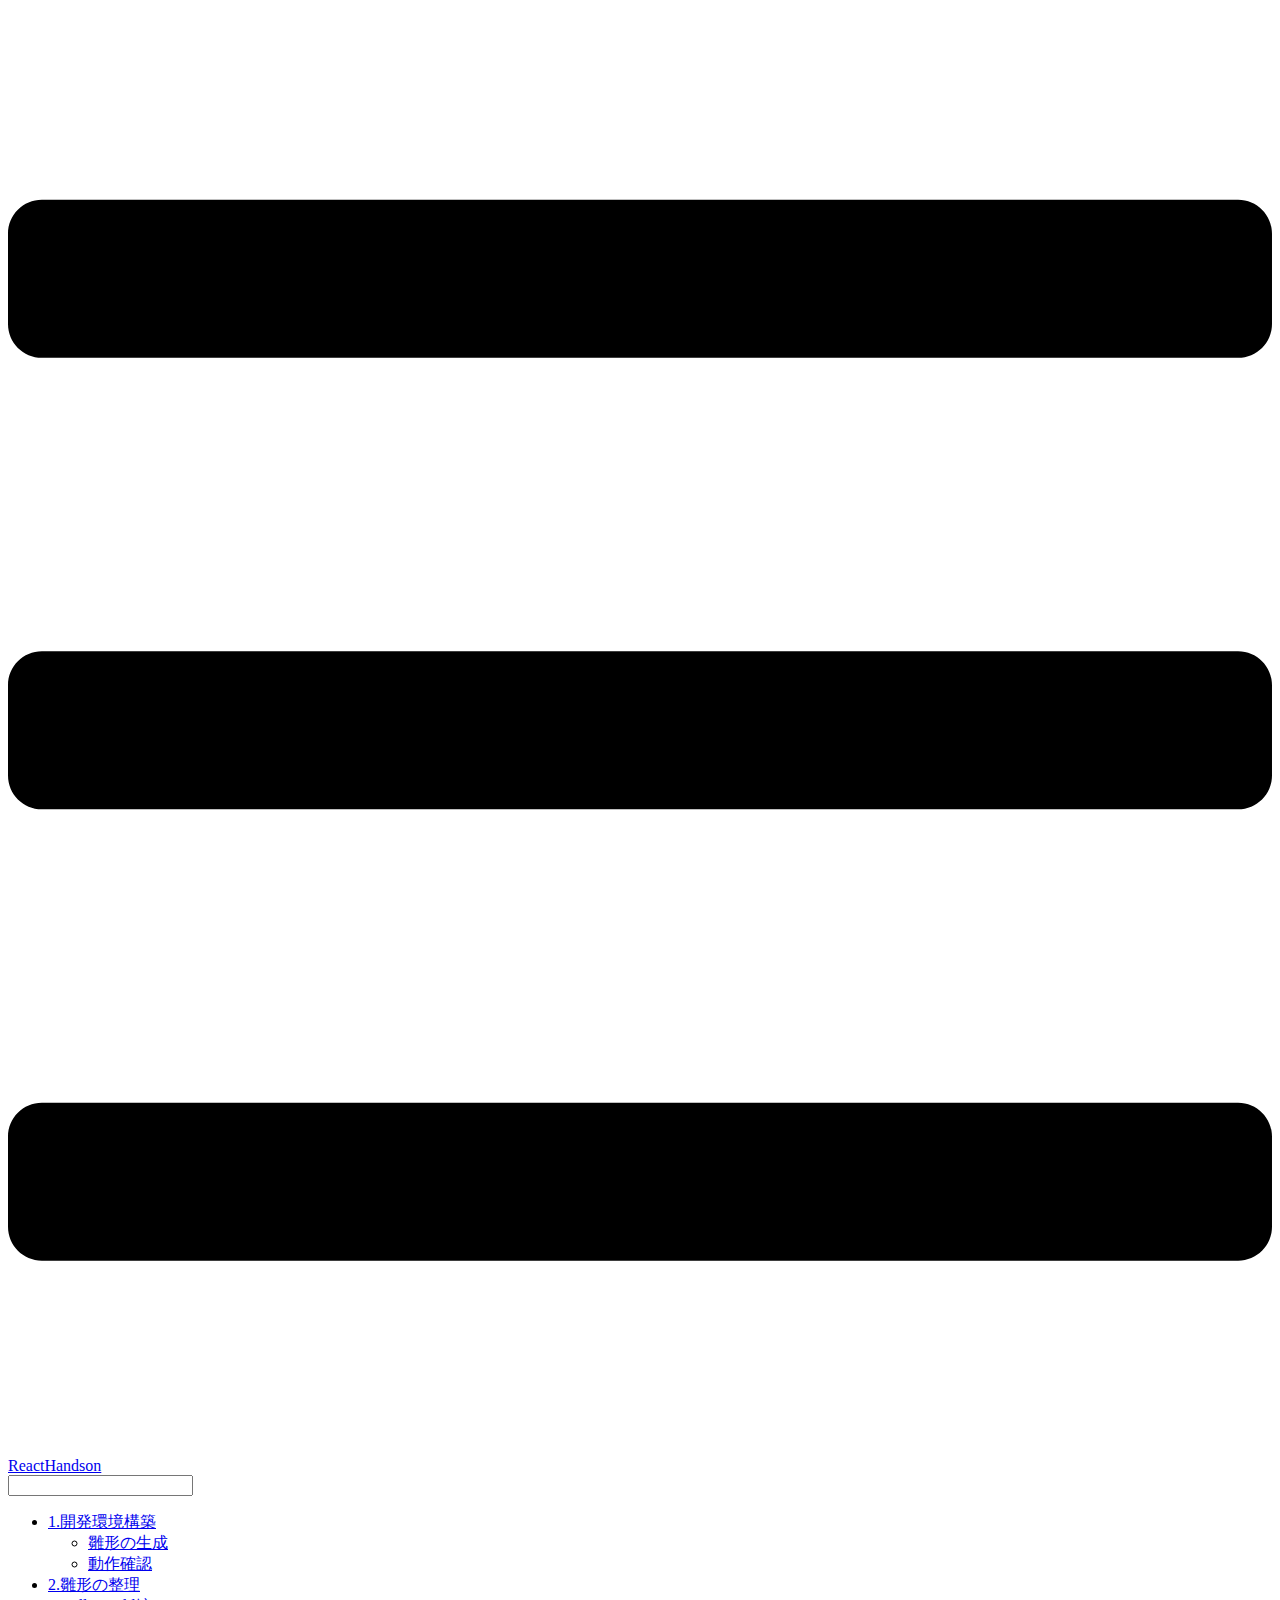
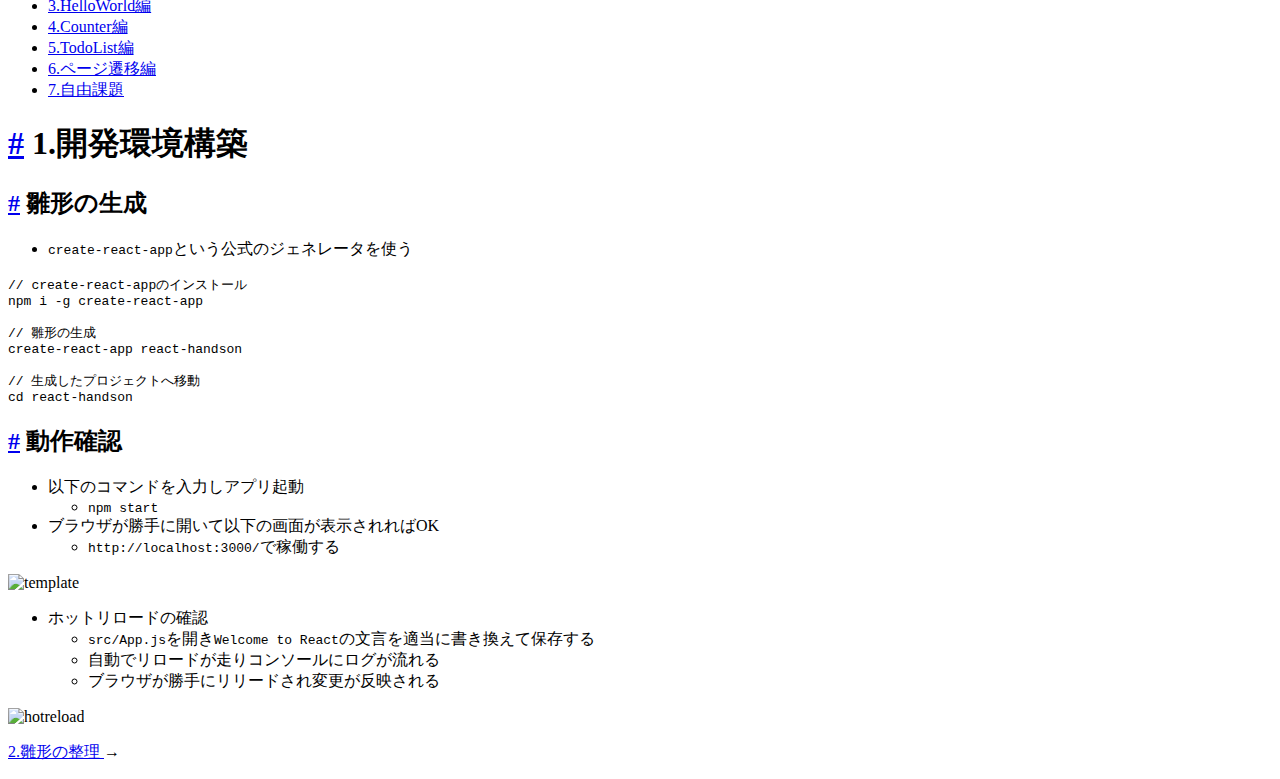
==== src/1_setup.html @ 7086c786 "add sample app" ====
<!DOCTYPE html>
<html lang="en-US">
  <head>
    <meta charset="utf-8">
    <meta name="viewport" content="width=device-width,initial-scale=1">
    <title>1.開発環境構築 | ReactHandson</title>
    <meta name="description" content="">
    
    
    <link rel="preload" href="/assets/css/0.styles.7775a0d8.css" as="style"><link rel="preload" href="/assets/js/app.e796080a.js" as="script"><link rel="preload" href="/assets/js/4.e8f43cf9.js" as="script"><link rel="prefetch" href="/assets/js/5.9742906c.js"><link rel="prefetch" href="/assets/js/2.cda51ec0.js"><link rel="prefetch" href="/assets/js/3.9e80b1cb.js"><link rel="prefetch" href="/assets/js/6.45d077d6.js"><link rel="prefetch" href="/assets/js/7.3d93238c.js"><link rel="prefetch" href="/assets/js/8.04203a0c.js"><link rel="prefetch" href="/assets/js/9.8c068cc8.js"><link rel="prefetch" href="/assets/js/10.a7cb3a8f.js"><link rel="prefetch" href="/assets/js/11.500572b9.js">
    <link rel="stylesheet" href="/assets/css/0.styles.7775a0d8.css">
  </head>
  <body>
    <div id="app" data-server-rendered="true"><div class="theme-container"><header class="navbar"><div class="sidebar-button"><svg xmlns="http://www.w3.org/2000/svg" aria-hidden="true" role="img" viewBox="0 0 448 512" class="icon"><path fill="currentColor" d="M436 124H12c-6.627 0-12-5.373-12-12V80c0-6.627 5.373-12 12-12h424c6.627 0 12 5.373 12 12v32c0 6.627-5.373 12-12 12zm0 160H12c-6.627 0-12-5.373-12-12v-32c0-6.627 5.373-12 12-12h424c6.627 0 12 5.373 12 12v32c0 6.627-5.373 12-12 12zm0 160H12c-6.627 0-12-5.373-12-12v-32c0-6.627 5.373-12 12-12h424c6.627 0 12 5.373 12 12v32c0 6.627-5.373 12-12 12z"></path></svg></div> <a href="/" class="home-link router-link-active"><!----> <span class="site-name">ReactHandson</span></a> <div class="links" style="max-width:nullpx;"><div class="search-box"><input aria-label="Search" autocomplete="off" spellcheck="false" value=""> <!----></div> <!----></div></header> <div class="sidebar-mask"></div> <div class="sidebar"><!---->  <ul class="sidebar-links"><li><a href="/1_setup.html" class="active sidebar-link">1.開発環境構築</a><ul class="sidebar-sub-headers"><li class="sidebar-sub-header"><a href="/1_setup.html#雛形の生成" class="sidebar-link">雛形の生成</a></li><li class="sidebar-sub-header"><a href="/1_setup.html#動作確認" class="sidebar-link">動作確認</a></li></ul></li><li><a href="/2_initialfile.html" class="sidebar-link">2.雛形の整理</a></li><li><a href="/3_hello.html" class="sidebar-link">3.HelloWorld編</a></li><li><a href="/4_counter.html" class="sidebar-link">4.Counter編</a></li><li><a href="/5_todolist.html" class="sidebar-link">5.TodoList編</a></li><li><a href="/6_routing.html" class="sidebar-link">6.ページ遷移編</a></li><li><a href="/7_free.html" class="sidebar-link">7.自由課題</a></li></ul> </div> <div class="page"> <div class="content"><h1 id="_1-開発環境構築"><a href="#_1-開発環境構築" aria-hidden="true" class="header-anchor">#</a> 1.開発環境構築</h1> <h2 id="雛形の生成"><a href="#雛形の生成" aria-hidden="true" class="header-anchor">#</a> 雛形の生成</h2> <ul><li><code>create-react-app</code>という公式のジェネレータを使う</li></ul> <div class="language-bash extra-class"><pre class="language-bash"><code>// create-react-appのインストール
<span class="token function">npm</span> i -g create-react-app

// 雛形の生成
create-react-app react-handson

// 生成したプロジェクトへ移動
<span class="token function">cd</span> react-handson
</code></pre></div><h2 id="動作確認"><a href="#動作確認" aria-hidden="true" class="header-anchor">#</a> 動作確認</h2> <ul><li>以下のコマンドを入力しアプリ起動
<ul><li><code>npm start</code></li></ul></li> <li>ブラウザが勝手に開いて以下の画面が表示されればOK
<ul><li><code>http://localhost:3000/</code>で稼働する</li></ul></li></ul> <p><img src="/images/1/template.png" alt="template"></p> <ul><li>ホットリロードの確認
<ul><li><code>src/App.js</code>を開き<code>Welcome to React</code>の文言を適当に書き換えて保存する</li> <li>自動でリロードが走りコンソールにログが流れる</li> <li>ブラウザが勝手にリリードされ変更が反映される</li></ul></li></ul> <p><img src="/images/1/hotreload.gif" alt="hotreload"></p></div> <div class="page-edit"><!----> <!----></div> <div class="page-nav"><p class="inner"><!----> <span class="next"><a href="/2_initialfile.html">
          2.雛形の整理
        </a>
        →
      </span></p></div> </div> <!----></div></div>
    <script src="/assets/js/4.e8f43cf9.js" defer></script><script src="/assets/js/app.e796080a.js" defer></script>
  </body>
</html>
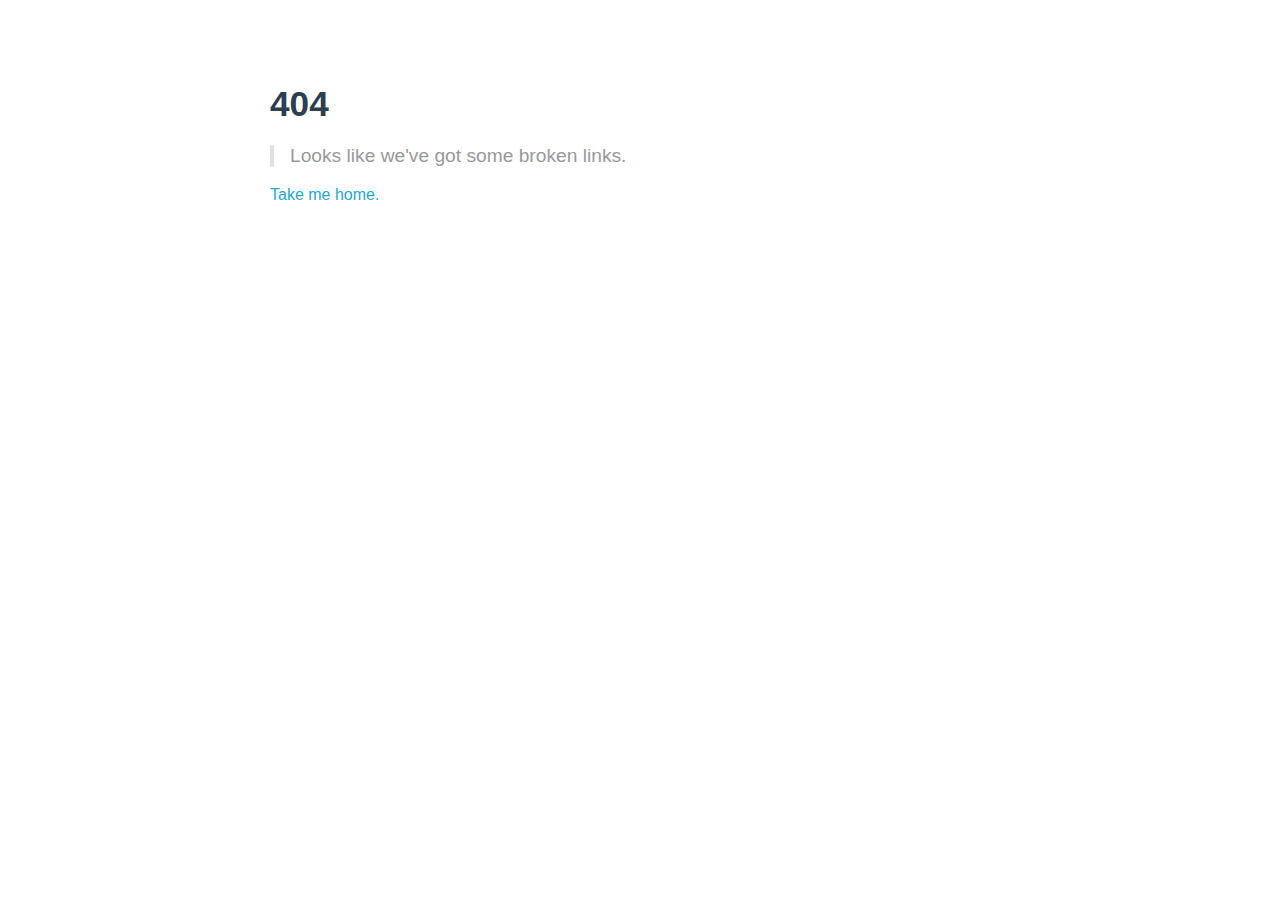
==== commit f7f4337f: "add all file to cache" ====
--- a/src/1_setup.html
+++ b/src/1_setup.html
@@ -5,9 +5,7 @@
     <meta name="viewport" content="width=device-width,initial-scale=1">
     <title>1.開発環境構築 | ReactHandson</title>
     <meta name="description" content="">
-    
-    
-    <link rel="preload" href="/assets/css/0.styles.7775a0d8.css" as="style"><link rel="preload" href="/assets/js/app.e796080a.js" as="script"><link rel="preload" href="/assets/js/4.e8f43cf9.js" as="script"><link rel="prefetch" href="/assets/js/5.9742906c.js"><link rel="prefetch" href="/assets/js/2.cda51ec0.js"><link rel="prefetch" href="/assets/js/3.9e80b1cb.js"><link rel="prefetch" href="/assets/js/6.45d077d6.js"><link rel="prefetch" href="/assets/js/7.3d93238c.js"><link rel="prefetch" href="/assets/js/8.04203a0c.js"><link rel="prefetch" href="/assets/js/9.8c068cc8.js"><link rel="prefetch" href="/assets/js/10.a7cb3a8f.js"><link rel="prefetch" href="/assets/js/11.500572b9.js">
+    <script src="/assets/js/main.js"></script>
     <link rel="stylesheet" href="/assets/css/0.styles.7775a0d8.css">
   </head>
   <body>
@@ -21,8 +19,8 @@
 <span class="token function">cd</span> react-handson
 </code></pre></div><h2 id="動作確認"><a href="#動作確認" aria-hidden="true" class="header-anchor">#</a> 動作確認</h2> <ul><li>以下のコマンドを入力しアプリ起動
 <ul><li><code>npm start</code></li></ul></li> <li>ブラウザが勝手に開いて以下の画面が表示されればOK
-<ul><li><code>http://localhost:3000/</code>で稼働する</li></ul></li></ul> <p><img src="/images/1/template.png" alt="template"></p> <ul><li>ホットリロードの確認
-<ul><li><code>src/App.js</code>を開き<code>Welcome to React</code>の文言を適当に書き換えて保存する</li> <li>自動でリロードが走りコンソールにログが流れる</li> <li>ブラウザが勝手にリリードされ変更が反映される</li></ul></li></ul> <p><img src="/images/1/hotreload.gif" alt="hotreload"></p></div> <div class="page-edit"><!----> <!----></div> <div class="page-nav"><p class="inner"><!----> <span class="next"><a href="/2_initialfile.html">
+<ul><li><code>http://localhost:3000/</code>で稼働する</li></ul></li></ul> <p><img src="/assets/images/1/template.png" alt="template"></p> <ul><li>ホットリロードの確認
+<ul><li><code>src/App.js</code>を開き<code>Welcome to React</code>の文言を適当に書き換えて保存する</li> <li>自動でリロードが走りコンソールにログが流れる</li> <li>ブラウザが勝手にリリードされ変更が反映される</li></ul></li></ul> <p><img src="/assets/images/1/hotreload.gif" alt="hotreload"></p></div> <div class="page-edit"><!----> <!----></div> <div class="page-nav"><p class="inner"><!----> <span class="next"><a href="/2_initialfile.html">
           2.雛形の整理
         </a>
         →
--- a/assets/css/0.styles.7775a0d8.css
+++ b/assets/css/0.styles.7775a0d8.css
@@ -0,0 +1 @@
+.home{padding:3.6rem 2rem 0;max-width:960px;margin:0 auto}.home .hero{text-align:center}.home .hero img{max-height:280px;display:block;margin:3rem auto 1.5rem}.home .hero h1{font-size:3rem}.home .hero .action,.home .hero .description,.home .hero h1{margin:1.8rem auto}.home .hero .description{max-width:35rem;font-size:1.6rem;line-height:1.3;color:#6a8bad}.home .hero .action-button{display:inline-block;font-size:1.2rem;color:#fff;background-color:#28a6cf;padding:.8rem 1.6rem;border-radius:4px;transition:background-color .1s ease;box-sizing:border-box;border-bottom:1px solid #2495ba}.home .hero .action-button:hover{background-color:#39b1d9}.home .features{border-top:1px solid #eaecef;padding:1.2rem 0;margin-top:2.5rem;display:flex;flex-wrap:wrap;align-items:flex-start;align-content:stretch;justify-content:space-between}.home .feature{flex-grow:1;flex-basis:30%;max-width:30%}.home .feature h2{font-size:1.4rem;font-weight:500;border-bottom:none;padding-bottom:0;color:#3a5169}.home .feature p{color:#4e6e8e}.home .footer{padding:2.5rem;border-top:1px solid #eaecef;text-align:center;color:#4e6e8e}@media (max-width:719px){.home .features{flex-direction:column}.home .feature{max-width:100%;padding:0 2.5rem}}@media (max-width:419px){.home{padding-left:1.5rem;padding-right:1.5rem}.home .hero img{max-height:210px;margin:2rem auto 1.2rem}.home .hero h1{font-size:2rem}.home .hero .action,.home .hero .description,.home .hero h1{margin:1.2rem auto}.home .hero .description{font-size:1.2rem}.home .hero .action-button{font-size:1rem;padding:.6rem 1.2rem}.home .feature h2{font-size:1.25rem}}.sidebar-button{display:none;width:1.25rem;height:1.25rem;position:absolute;padding:.6rem;top:.6rem;left:1rem}.sidebar-button .icon{display:block;width:1.25rem;height:1.25rem}@media (max-width:719px){.sidebar-button{display:block}}.search-box{display:inline-block;position:relative;margin-right:1rem}.search-box input{cursor:text;width:10rem;color:#4e6e8e;display:inline-block;border:1px solid #cfd4db;border-radius:2rem;font-size:.9rem;line-height:2rem;padding:0 .5rem 0 2rem;outline:none;transition:all .2s ease;background:#fff url(/assets/img/search.83621669.svg) .6rem .5rem no-repeat;background-size:1rem}.search-box input:focus{cursor:auto;border-color:#28a6cf}.search-box .suggestions{background:#fff;width:20rem;position:absolute;top:1.5rem;border:1px solid #cfd4db;border-radius:6px;padding:.4rem;list-style-type:none}.search-box .suggestions.align-right{right:0}.search-box .suggestion{line-height:1.4;padding:.4rem .6rem;border-radius:4px;cursor:pointer}.search-box .suggestion a{white-space:normal;color:#5d82a6}.search-box .suggestion a .page-title{font-weight:600}.search-box .suggestion a .header{font-size:.9em;margin-left:.25em}.search-box .suggestion.focused{background-color:#f3f4f5}.search-box .suggestion.focused a{color:#28a6cf}@media (max-width:959px){.search-box input{cursor:pointer;width:0;border-color:transparent;position:relative}.search-box input:focus{cursor:text;left:0;width:10rem}}@media (max-width:959px) and (min-width:719px){.search-box .suggestions{left:0}}@media (max-width:719px){.search-box{margin-right:0}.search-box input{left:1rem}.search-box .suggestions{right:0}}@media (max-width:419px){.search-box .suggestions{width:calc(100vw - 4rem)}.search-box input:focus{width:8rem}}.dropdown-enter,.dropdown-leave-to{height:0!important}.dropdown-wrapper{cursor:pointer}.dropdown-wrapper .dropdown-title{display:block}.dropdown-wrapper .dropdown-title:hover{border-color:transparent}.dropdown-wrapper .dropdown-title .arrow{vertical-align:middle;margin-top:-1px;margin-left:.4rem}.dropdown-wrapper .nav-dropdown .dropdown-item{color:inherit;line-height:1.7rem}.dropdown-wrapper .nav-dropdown .dropdown-item h4{margin:.45rem 0 0;border-top:1px solid #eee;padding:.45rem 1.5rem 0 1.25rem}.dropdown-wrapper .nav-dropdown .dropdown-item .dropdown-subitem-wrapper{padding:0;list-style:none}.dropdown-wrapper .nav-dropdown .dropdown-item .dropdown-subitem-wrapper .dropdown-subitem{font-size:.9em}.dropdown-wrapper .nav-dropdown .dropdown-item a{display:block;line-height:1.7rem;position:relative;border-bottom:none;font-weight:400;margin-bottom:0;padding:0 1.5rem 0 1.25rem}.dropdown-wrapper .nav-dropdown .dropdown-item a.router-link-active,.dropdown-wrapper .nav-dropdown .dropdown-item a:hover{color:#28a6cf}.dropdown-wrapper .nav-dropdown .dropdown-item a.router-link-active:after{content:"";width:0;height:0;border-left:5px solid #28a6cf;border-top:3px solid transparent;border-bottom:3px solid transparent;position:absolute;top:calc(50% - 2px);left:9px}.dropdown-wrapper .nav-dropdown .dropdown-item:first-child h4{margin-top:0;padding-top:0;border-top:0}@media (max-width:719px){.dropdown-wrapper.open .dropdown-title{margin-bottom:.5rem}.dropdown-wrapper .nav-dropdown{transition:height .1s ease-out;overflow:hidden}.dropdown-wrapper .nav-dropdown .dropdown-item h4{border-top:0;margin-top:0;padding-top:0}.dropdown-wrapper .nav-dropdown .dropdown-item>a,.dropdown-wrapper .nav-dropdown .dropdown-item h4{font-size:15px;line-height:2rem}.dropdown-wrapper .nav-dropdown .dropdown-item .dropdown-subitem{font-size:14px;padding-left:1rem}}@media (min-width:719px){.dropdown-wrapper{height:1.8rem}.dropdown-wrapper:hover .nav-dropdown{display:block!important}.dropdown-wrapper .dropdown-title .arrow{border-left:4px solid transparent;border-right:4px solid transparent;border-top:6px solid #ccc;border-bottom:0}.dropdown-wrapper .nav-dropdown{display:none;height:auto!important;box-sizing:border-box;max-height:calc(100vh - 2.7rem);overflow-y:auto;position:absolute;top:100%;right:0;background-color:#fff;padding:.6rem 0;border:1px solid #ddd;border-bottom-color:#ccc;text-align:left;border-radius:.25rem;white-space:nowrap;margin:0}}.nav-links{display:inline-block}.nav-links a{line-height:1.4rem;color:inherit}.nav-links a.router-link-active,.nav-links a:hover{color:#28a6cf}.nav-links .nav-item{position:relative;display:inline-block;margin-left:1.5rem;line-height:2rem}.nav-links .nav-item:first-child{margin-left:0}.nav-links .repo-link{margin-left:1.5rem}@media (max-width:719px){.nav-links .nav-item,.nav-links .repo-link{margin-left:0}}@media (min-width:719px){.nav-links a.router-link-active,.nav-links a:hover{color:#2c3e50}.nav-item>a:not(.external).router-link-active,.nav-item>a:not(.external):hover{margin-bottom:-2px;border-bottom:2px solid #34b0d8}}.navbar{padding:.7rem 1.5rem;line-height:2.2rem;position:relative}.navbar a,.navbar img,.navbar span{display:inline-block}.navbar .logo{height:2.2rem;min-width:2.2rem;margin-right:.8rem;vertical-align:top}.navbar .site-name{font-size:1.3rem;font-weight:600;color:#2c3e50;position:relative}.navbar .links{padding-left:1.5rem;box-sizing:border-box;background-color:#fff;white-space:nowrap;font-size:.9rem;position:absolute;right:1.5rem;top:.7rem;display:flex}.navbar .links .search-box{flex:0 0 auto;vertical-align:top}.navbar .links .nav-links{flex:1}@media (max-width:719px){.navbar{padding-left:4rem}.navbar .can-hide{display:none}.navbar .links{padding-left:1.5rem}}.page-edit,.page-nav{max-width:740px;margin:0 auto;padding:2rem 2.5rem}@media (max-width:959px){.page-edit,.page-nav{padding:2rem}}@media (max-width:419px){.page-edit,.page-nav{padding:1.5rem}}.page{padding-bottom:2rem}.page-edit{padding-top:1rem;padding-bottom:1rem;overflow:auto}.page-edit .edit-link{display:inline-block}.page-edit .edit-link a{color:#4e6e8e;margin-right:.25rem}.page-edit .last-updated{float:right;font-size:.9em}.page-edit .last-updated .prefix{font-weight:500;color:#4e6e8e}.page-edit .last-updated .time{font-weight:400;color:#aaa}.page-nav{padding-top:1rem;padding-bottom:0}.page-nav .inner{min-height:2rem;margin-top:0;border-top:1px solid #eaecef;padding-top:1rem;overflow:auto}.page-nav .next{float:right}@media (max-width:719px){.page-edit .edit-link{margin-bottom:.5rem}.page-edit .last-updated{font-size:.8em;float:none;text-align:left}}.sidebar .sidebar-sub-headers{padding-left:1rem;font-size:.95em}a.sidebar-link{font-weight:400;display:inline-block;color:#2c3e50;border-left:.25rem solid transparent;padding:.35rem 1rem .35rem 1.25rem;line-height:1.4;width:100%;box-sizing:border-box}a.sidebar-link:hover{color:#28a6cf}a.sidebar-link.active{font-weight:600;color:#28a6cf;border-left-color:#28a6cf}.sidebar-group a.sidebar-link{padding-left:2rem}.sidebar-sub-headers a.sidebar-link{padding-top:.25rem;padding-bottom:.25rem;border-left:none}.sidebar-sub-headers a.sidebar-link.active{font-weight:500}.sidebar-group:not(.first){margin-top:1em}.sidebar-group .sidebar-group{padding-left:.5em}.sidebar-group:not(.collapsable) .sidebar-heading{cursor:auto;color:inherit}.sidebar-heading{color:#999;transition:color .15s ease;cursor:pointer;font-size:1.1em;font-weight:700;padding:0 1.5rem;margin-top:0;margin-bottom:.5rem}.sidebar-heading.open,.sidebar-heading:hover{color:inherit}.sidebar-heading .arrow{position:relative;top:-.12em;left:.5em}.sidebar-heading:.open .arrow{top:-.18em}.sidebar-group-items{transition:height .1s ease-out;overflow:hidden}.sidebar ul{padding:0;margin:0;list-style-type:none}.sidebar a{display:inline-block}.sidebar .nav-links{display:none;border-bottom:1px solid #eaecef;padding:.5rem 0 .75rem 0}.sidebar .nav-links a{font-weight:600}.sidebar .nav-links .nav-item,.sidebar .nav-links .repo-link{display:block;line-height:1.25rem;font-size:1.1em;padding:.5rem 0 .5rem 1.5rem}.sidebar .sidebar-links{padding:1.5rem 0}@media (max-width:719px){.sidebar .nav-links{display:block}.sidebar .nav-links .dropdown-wrapper .nav-dropdown .dropdown-item a.router-link-active:after{top:calc(1rem - 2px)}.sidebar .sidebar-links{padding:1rem 0}}.sw-update-popup{position:fixed;right:1em;bottom:1em;padding:1em;border:1px solid #28a6cf;border-radius:3px;background:#fff;box-shadow:0 4px 16px rgba(0,0,0,.5);text-align:center}.sw-update-popup button{margin-top:.5em;padding:.25em 2em}.sw-update-popup-enter-active,.sw-update-popup-leave-active{transition:opacity .3s,transform .3s}.sw-update-popup-enter,.sw-update-popup-leave-to{opacity:0;transform:translateY(50%) scale(.5)}code[class*=language-],pre[class*=language-]{color:#ccc;background:none;font-family:Consolas,Monaco,Andale Mono,Ubuntu Mono,monospace;text-align:left;white-space:pre;word-spacing:normal;word-break:normal;word-wrap:normal;line-height:1.5;-moz-tab-size:4;-o-tab-size:4;tab-size:4;-webkit-hyphens:none;-ms-hyphens:none;hyphens:none}pre[class*=language-]{padding:1em;margin:.5em 0;overflow:auto}:not(pre)>code[class*=language-],pre[class*=language-]{background:#2d2d2d}:not(pre)>code[class*=language-]{padding:.1em;border-radius:.3em;white-space:normal}.token.block-comment,.token.cdata,.token.comment,.token.doctype,.token.prolog{color:#999}.token.punctuation{color:#ccc}.token.attr-name,.token.deleted,.token.namespace,.token.tag{color:#e2777a}.token.function-name{color:#6196cc}.token.boolean,.token.function,.token.number{color:#f08d49}.token.class-name,.token.constant,.token.property,.token.symbol{color:#f8c555}.token.atrule,.token.builtin,.token.important,.token.keyword,.token.selector{color:#cc99cd}.token.attr-value,.token.char,.token.regex,.token.string,.token.variable{color:#7ec699}.token.entity,.token.operator,.token.url{color:#67cdcc}.token.bold,.token.important{font-weight:700}.token.italic{font-style:italic}.token.entity{cursor:help}.token.inserted{color:green}#nprogress{pointer-events:none}#nprogress .bar{background:#28a6cf;position:fixed;z-index:1031;top:0;left:0;width:100%;height:2px}#nprogress .peg{display:block;position:absolute;right:0;width:100px;height:100%;box-shadow:0 0 10px #28a6cf,0 0 5px #28a6cf;opacity:1;transform:rotate(3deg) translateY(-4px)}#nprogress .spinner{display:block;position:fixed;z-index:1031;top:15px;right:15px}#nprogress .spinner-icon{width:18px;height:18px;box-sizing:border-box;border:2px solid transparent;border-top-color:#28a6cf;border-left-color:#28a6cf;border-radius:50%;animation:nprogress-spinner .4s linear infinite}.nprogress-custom-parent{overflow:hidden;position:relative}.nprogress-custom-parent #nprogress .bar,.nprogress-custom-parent #nprogress .spinner{position:absolute}@keyframes nprogress-spinner{0%{transform:rotate(0deg)}to{transform:rotate(1turn)}}.content code{color:#476582;padding:.25rem .5rem;margin:0;font-size:.85em;background-color:rgba(27,31,35,.05);border-radius:3px}.content pre,.content pre[class*=language-]{line-height:1.4;padding:1.25rem 1.5rem;margin:.85rem 0;background-color:#282c34;border-radius:6px;overflow:auto}.content pre[class*=language-] code,.content pre code{color:#fff;padding:0;background-color:transparent;border-radius:0}div[class*=language-]{position:relative;background-color:#282c34;border-radius:6px}div[class*=language-] .highlight-lines{-webkit-user-select:none;-moz-user-select:none;-ms-user-select:none;user-select:none;padding-top:1.3rem;position:absolute;top:0;left:0;width:100%;line-height:1.4}div[class*=language-] .highlight-lines .highlighted{background-color:rgba(0,0,0,.66)}div[class*=language-] pre,div[class*=language-] pre[class*=language-]{background:transparent;position:relative;z-index:1}div[class*=language-]:before{position:absolute;z-index:3;top:.8em;right:1em;font-size:.75rem;color:hsla(0,0%,100%,.4)}div[class*=language-]:not(.line-numbers-mode) .line-numbers-wrapper{display:none}div[class*=language-].line-numbers-mode .highlight-lines .highlighted{position:relative}div[class*=language-].line-numbers-mode .highlight-lines .highlighted:before{content:" ";position:absolute;z-index:3;left:0;top:0;display:block;width:3.5rem;height:100%;background-color:rgba(0,0,0,.66)}div[class*=language-].line-numbers-mode pre{padding-left:4.5rem;vertical-align:middle}div[class*=language-].line-numbers-mode .line-numbers-wrapper{position:absolute;top:0;width:3.5rem;text-align:center;color:hsla(0,0%,100%,.3);padding:1.25rem 0;line-height:1.4}div[class*=language-].line-numbers-mode .line-numbers-wrapper .line-number,div[class*=language-].line-numbers-mode .line-numbers-wrapper br{-webkit-user-select:none;-moz-user-select:none;-ms-user-select:none;user-select:none}div[class*=language-].line-numbers-mode .line-numbers-wrapper .line-number{position:relative;z-index:4;font-size:.85em}div[class*=language-].line-numbers-mode:after{content:"";position:absolute;z-index:2;top:0;left:0;width:3.5rem;height:100%;border-radius:6px 0 0 6px;border-right:1px solid rgba(0,0,0,.66);background-color:#282c34}div[class~=language-js]:before{content:"js"}div[class~=language-ts]:before{content:"ts"}div[class~=language-html]:before{content:"html"}div[class~=language-md]:before{content:"md"}div[class~=language-vue]:before{content:"vue"}div[class~=language-css]:before{content:"css"}div[class~=language-sass]:before{content:"sass"}div[class~=language-scss]:before{content:"scss"}div[class~=language-less]:before{content:"less"}div[class~=language-stylus]:before{content:"stylus"}div[class~=language-go]:before{content:"go"}div[class~=language-java]:before{content:"java"}div[class~=language-c]:before{content:"c"}div[class~=language-sh]:before{content:"sh"}div[class~=language-yaml]:before{content:"yaml"}div[class~=language-py]:before{content:"py"}div[class~=language-javascript]:before{content:"js"}div[class~=language-typescript]:before{content:"ts"}div[class~=language-markup]:before{content:"html"}div[class~=language-markdown]:before{content:"md"}div[class~=language-json]:before{content:"json"}div[class~=language-ruby]:before{content:"rb"}div[class~=language-python]:before{content:"py"}div[class~=language-bash]:before{content:"sh"}.custom-block .custom-block-title{font-weight:600;margin-bottom:-.4rem}.custom-block.danger,.custom-block.tip,.custom-block.warning{padding:.1rem 1.5rem;border-left-width:.5rem;border-left-style:solid;margin:1rem 0}.custom-block.tip{background-color:#f3f5f7;border-color:#42b983}.custom-block.warning{background-color:rgba(255,229,100,.3);border-color:#e7c000;color:#6b5900}.custom-block.warning .custom-block-title{color:#b29400}.custom-block.warning a{color:#2c3e50}.custom-block.danger{background-color:#ffe6e6;border-color:#c00;color:#4d0000}.custom-block.danger .custom-block-title{color:#900}.custom-block.danger a{color:#2c3e50}.arrow{display:inline-block;width:0;height:0}.arrow.up{border-bottom:6px solid #ccc}.arrow.down,.arrow.up{border-left:4px solid transparent;border-right:4px solid transparent}.arrow.down{border-top:6px solid #ccc}.arrow.right{border-left:6px solid #ccc}.arrow.left,.arrow.right{border-top:4px solid transparent;border-bottom:4px solid transparent}.arrow.left{border-right:6px solid #ccc}.content:not(.custom){max-width:740px;margin:0 auto;padding:2rem 2.5rem}@media (max-width:959px){.content:not(.custom){padding:2rem}}@media (max-width:419px){.content:not(.custom){padding:1.5rem}}.table-of-contents .badge{vertical-align:middle}body,html{padding:0;margin:0}body{font-family:-apple-system,BlinkMacSystemFont,Segoe UI,Roboto,Oxygen,Ubuntu,Cantarell,Fira Sans,Droid Sans,Helvetica Neue,sans-serif;-webkit-font-smoothing:antialiased;-moz-osx-font-smoothing:grayscale;font-size:16px;color:#2c3e50}.page{padding-left:20rem}.navbar{z-index:20;right:0;height:3.6rem;background-color:#fff;box-sizing:border-box;border-bottom:1px solid #eaecef}.navbar,.sidebar-mask{position:fixed;top:0;left:0}.sidebar-mask{z-index:9;width:100vw;height:100vh;display:none}.sidebar{font-size:15px;background-color:#fff;width:20rem;position:fixed;z-index:10;margin:0;top:3.6rem;left:0;bottom:0;box-sizing:border-box;border-right:1px solid #eaecef;overflow-y:auto}.content:not(.custom)>:first-child{margin-top:3.6rem}.content:not(.custom) a:hover{text-decoration:underline}.content:not(.custom) p.demo{padding:1rem 1.5rem;border:1px solid #ddd;border-radius:4px}.content:not(.custom) img{max-width:100%}.content.custom{padding:0;margin:0}.content.custom img{max-width:100%}a{font-weight:500;text-decoration:none}a,p a code{color:#28a6cf}p a code{font-weight:400}kbd{background:#eee;border:.15rem solid #ddd;border-bottom:.25rem solid #ddd;border-radius:.15rem;padding:0 .15em}blockquote{font-size:1.2rem;color:#999;border-left:.25rem solid #dfe2e5;margin-left:0;padding-left:1rem}ol,ul{padding-left:1.2em}strong{font-weight:600}h1,h2,h3,h4,h5,h6{font-weight:600;line-height:1.25}.content:not(.custom)>h1,.content:not(.custom)>h2,.content:not(.custom)>h3,.content:not(.custom)>h4,.content:not(.custom)>h5,.content:not(.custom)>h6{margin-top:-3.1rem;padding-top:4.6rem;margin-bottom:0}.content:not(.custom)>h1:first-child,.content:not(.custom)>h2:first-child,.content:not(.custom)>h3:first-child,.content:not(.custom)>h4:first-child,.content:not(.custom)>h5:first-child,.content:not(.custom)>h6:first-child{margin-top:-1.5rem;margin-bottom:1rem}.content:not(.custom)>h1:first-child+.custom-block,.content:not(.custom)>h1:first-child+p,.content:not(.custom)>h1:first-child+pre,.content:not(.custom)>h2:first-child+.custom-block,.content:not(.custom)>h2:first-child+p,.content:not(.custom)>h2:first-child+pre,.content:not(.custom)>h3:first-child+.custom-block,.content:not(.custom)>h3:first-child+p,.content:not(.custom)>h3:first-child+pre,.content:not(.custom)>h4:first-child+.custom-block,.content:not(.custom)>h4:first-child+p,.content:not(.custom)>h4:first-child+pre,.content:not(.custom)>h5:first-child+.custom-block,.content:not(.custom)>h5:first-child+p,.content:not(.custom)>h5:first-child+pre,.content:not(.custom)>h6:first-child+.custom-block,.content:not(.custom)>h6:first-child+p,.content:not(.custom)>h6:first-child+pre{margin-top:2rem}h1:hover .header-anchor,h2:hover .header-anchor,h3:hover .header-anchor,h4:hover .header-anchor,h5:hover .header-anchor,h6:hover .header-anchor{opacity:1}h1{font-size:2.2rem}h2{font-size:1.65rem;padding-bottom:.3rem;border-bottom:1px solid #eaecef}h3{font-size:1.35rem}a.header-anchor{font-size:.85em;float:left;margin-left:-.87em;padding-right:.23em;margin-top:.125em;opacity:0}a.header-anchor:hover{text-decoration:none}.line-number,code,kbd{font-family:source-code-pro,Menlo,Monaco,Consolas,Courier New,monospace}ol,p,ul{line-height:1.7}hr{border:0;border-top:1px solid #eaecef}table{border-collapse:collapse;margin:1rem 0;display:block;overflow-x:auto}tr{border-top:1px solid #dfe2e5}tr:nth-child(2n){background-color:#f6f8fa}td,th{border:1px solid #dfe2e5;padding:.6em 1em}.custom-layout{padding-top:3.6rem}.theme-container.sidebar-open .sidebar-mask{display:block}.theme-container.no-navbar .content:not(.custom)>h1,.theme-container.no-navbar h2,.theme-container.no-navbar h3,.theme-container.no-navbar h4,.theme-container.no-navbar h5,.theme-container.no-navbar h6{margin-top:1.5rem;padding-top:0}.theme-container.no-navbar .sidebar{top:0}.theme-container.no-navbar .custom-layout{padding-top:0}@media (min-width:720px){.theme-container.no-sidebar .sidebar{display:none}.theme-container.no-sidebar .page{padding-left:0}}@media (max-width:959px){.sidebar{font-size:15px;width:16.4rem}.page{padding-left:16.4rem}}@media (max-width:719px){.sidebar{top:0;padding-top:3.6rem;transform:translateX(-100%);transition:transform .2s ease}.page{padding-left:0}.theme-container.sidebar-open .sidebar{transform:translateX(0)}.theme-container.no-navbar .sidebar{padding-top:0}}@media (max-width:419px){h1{font-size:1.9rem}.content div[class*=language-]{margin:.85rem -1.5rem;border-radius:0}}.icon.outbound{color:#aaa;display:inline-block}.badge[data-v-f9f5240a]{display:inline-block;font-size:14px;height:18px;line-height:18px;border-radius:3px;padding:0 6px;color:#fff;margin-right:5px;background-color:#42b983}.badge.middle[data-v-f9f5240a]{vertical-align:middle}.badge.top[data-v-f9f5240a]{vertical-align:top}.badge.green[data-v-f9f5240a],.badge.tip[data-v-f9f5240a]{background-color:#42b983}.badge.error[data-v-f9f5240a]{background-color:#da5961}.badge.warn[data-v-f9f5240a],.badge.warning[data-v-f9f5240a],.badge.yellow[data-v-f9f5240a]{background-color:#e7c000}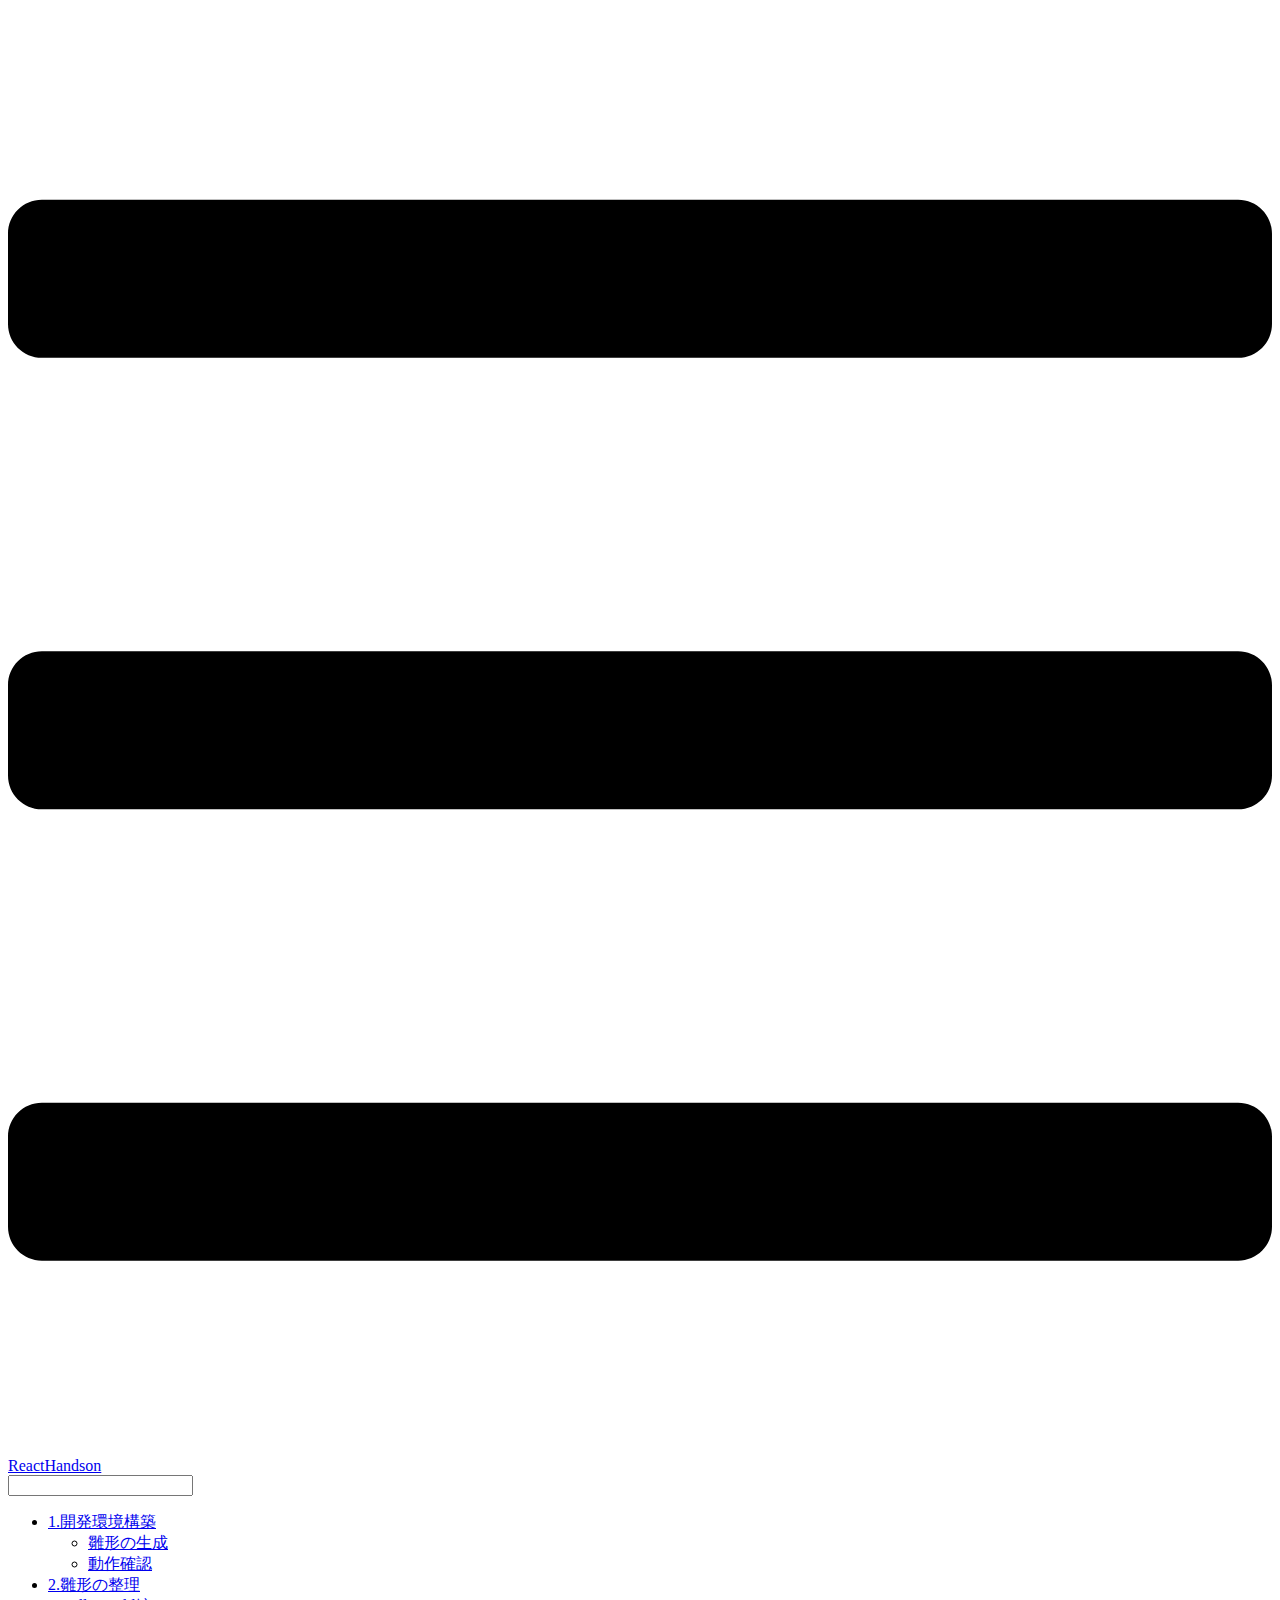
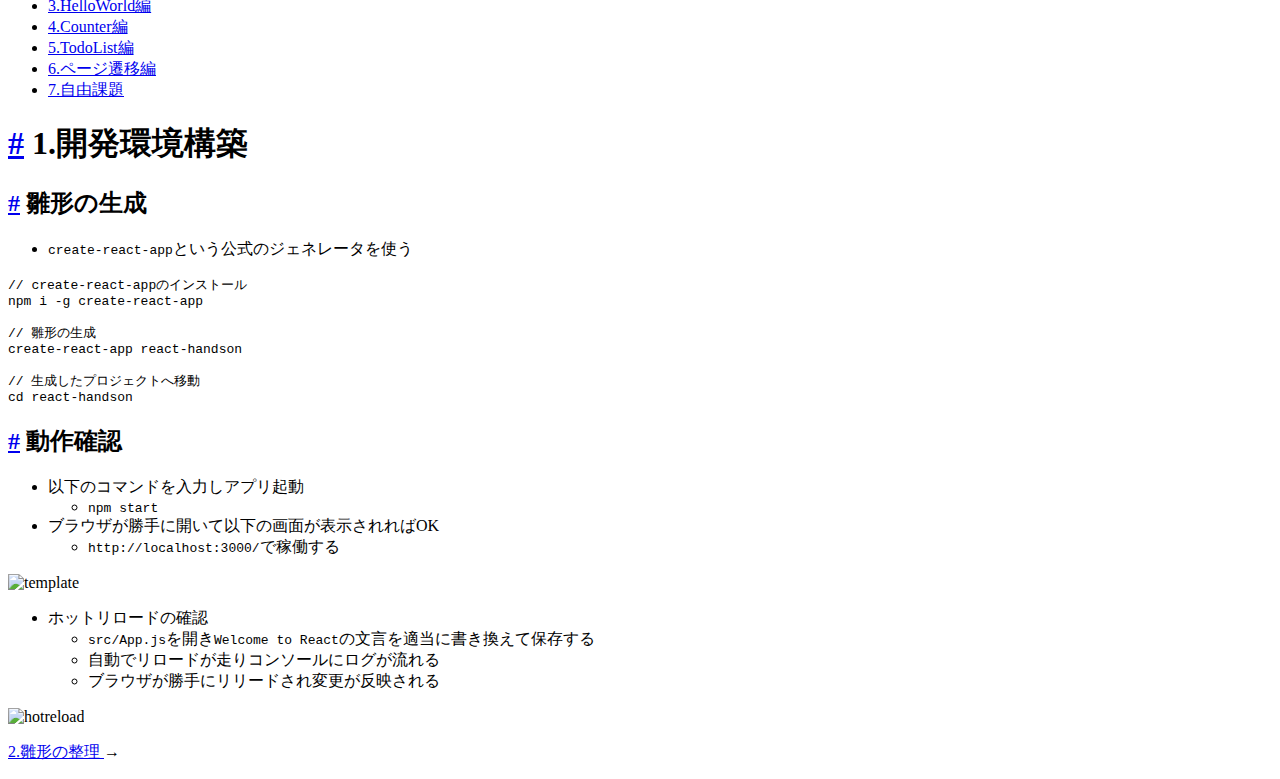
==== commit 1f56df3c: "add to home screen" ====
--- a/src/1_setup.html
+++ b/src/1_setup.html
@@ -5,11 +5,12 @@
     <meta name="viewport" content="width=device-width,initial-scale=1">
     <title>1.開発環境構築 | ReactHandson</title>
     <meta name="description" content="">
-    <script src="/assets/js/main.js"></script>
-    <link rel="stylesheet" href="/assets/css/0.styles.7775a0d8.css">
+    <link rel="manifest" href="/pwa_sample/manifest.json">
+    <script src="/pwa_sample/assets/js/main.js"></script>
+    <link rel="stylesheet" href="/pwa_sample/assets/css/0.styles.css">
   </head>
   <body>
-    <div id="app" data-server-rendered="true"><div class="theme-container"><header class="navbar"><div class="sidebar-button"><svg xmlns="http://www.w3.org/2000/svg" aria-hidden="true" role="img" viewBox="0 0 448 512" class="icon"><path fill="currentColor" d="M436 124H12c-6.627 0-12-5.373-12-12V80c0-6.627 5.373-12 12-12h424c6.627 0 12 5.373 12 12v32c0 6.627-5.373 12-12 12zm0 160H12c-6.627 0-12-5.373-12-12v-32c0-6.627 5.373-12 12-12h424c6.627 0 12 5.373 12 12v32c0 6.627-5.373 12-12 12zm0 160H12c-6.627 0-12-5.373-12-12v-32c0-6.627 5.373-12 12-12h424c6.627 0 12 5.373 12 12v32c0 6.627-5.373 12-12 12z"></path></svg></div> <a href="/" class="home-link router-link-active"><!----> <span class="site-name">ReactHandson</span></a> <div class="links" style="max-width:nullpx;"><div class="search-box"><input aria-label="Search" autocomplete="off" spellcheck="false" value=""> <!----></div> <!----></div></header> <div class="sidebar-mask"></div> <div class="sidebar"><!---->  <ul class="sidebar-links"><li><a href="/1_setup.html" class="active sidebar-link">1.開発環境構築</a><ul class="sidebar-sub-headers"><li class="sidebar-sub-header"><a href="/1_setup.html#雛形の生成" class="sidebar-link">雛形の生成</a></li><li class="sidebar-sub-header"><a href="/1_setup.html#動作確認" class="sidebar-link">動作確認</a></li></ul></li><li><a href="/2_initialfile.html" class="sidebar-link">2.雛形の整理</a></li><li><a href="/3_hello.html" class="sidebar-link">3.HelloWorld編</a></li><li><a href="/4_counter.html" class="sidebar-link">4.Counter編</a></li><li><a href="/5_todolist.html" class="sidebar-link">5.TodoList編</a></li><li><a href="/6_routing.html" class="sidebar-link">6.ページ遷移編</a></li><li><a href="/7_free.html" class="sidebar-link">7.自由課題</a></li></ul> </div> <div class="page"> <div class="content"><h1 id="_1-開発環境構築"><a href="#_1-開発環境構築" aria-hidden="true" class="header-anchor">#</a> 1.開発環境構築</h1> <h2 id="雛形の生成"><a href="#雛形の生成" aria-hidden="true" class="header-anchor">#</a> 雛形の生成</h2> <ul><li><code>create-react-app</code>という公式のジェネレータを使う</li></ul> <div class="language-bash extra-class"><pre class="language-bash"><code>// create-react-appのインストール
+    <div id="app" data-server-rendered="true"><div class="theme-container"><header class="navbar"><div class="sidebar-button"><svg xmlns="http://www.w3.org/2000/svg" aria-hidden="true" role="img" viewBox="0 0 448 512" class="icon"><path fill="currentColor" d="M436 124H12c-6.627 0-12-5.373-12-12V80c0-6.627 5.373-12 12-12h424c6.627 0 12 5.373 12 12v32c0 6.627-5.373 12-12 12zm0 160H12c-6.627 0-12-5.373-12-12v-32c0-6.627 5.373-12 12-12h424c6.627 0 12 5.373 12 12v32c0 6.627-5.373 12-12 12zm0 160H12c-6.627 0-12-5.373-12-12v-32c0-6.627 5.373-12 12-12h424c6.627 0 12 5.373 12 12v32c0 6.627-5.373 12-12 12z"></path></svg></div> <a href="/" class="home-link router-link-active"><!----> <span class="site-name">ReactHandson</span></a> <div class="links" style="max-width:nullpx;"><div class="search-box"><input aria-label="Search" autocomplete="off" spellcheck="false" value=""> <!----></div> <!----></div></header> <div class="sidebar-mask"></div> <div class="sidebar"><!---->  <ul class="sidebar-links"><li><a href="/pwa_sample/1_setup.html" class="active sidebar-link">1.開発環境構築</a><ul class="sidebar-sub-headers"><li class="sidebar-sub-header"><a href="/pwa_sample/1_setup.html#雛形の生成" class="sidebar-link">雛形の生成</a></li><li class="sidebar-sub-header"><a href="/pwa_sample/1_setup.html#動作確認" class="sidebar-link">動作確認</a></li></ul></li><li><a href="/pwa_sample/2_initialfile.html" class="sidebar-link">2.雛形の整理</a></li><li><a href="/pwa_sample/3_hello.html" class="sidebar-link">3.HelloWorld編</a></li><li><a href="/pwa_sample/4_counter.html" class="sidebar-link">4.Counter編</a></li><li><a href="/pwa_sample/5_todolist.html" class="sidebar-link">5.TodoList編</a></li><li><a href="/pwa_sample/6_routing.html" class="sidebar-link">6.ページ遷移編</a></li><li><a href="/pwa_sample/7_free.html" class="sidebar-link">7.自由課題</a></li></ul> </div> <div class="page"> <div class="content"><h1 id="_1-開発環境構築"><a href="#_1-開発環境構築" aria-hidden="true" class="header-anchor">#</a> 1.開発環境構築</h1> <h2 id="雛形の生成"><a href="#雛形の生成" aria-hidden="true" class="header-anchor">#</a> 雛形の生成</h2> <ul><li><code>create-react-app</code>という公式のジェネレータを使う</li></ul> <div class="language-bash extra-class"><pre class="language-bash"><code>// create-react-appのインストール
 <span class="token function">npm</span> i -g create-react-app
 
 // 雛形の生成
@@ -19,12 +20,12 @@
 <span class="token function">cd</span> react-handson
 </code></pre></div><h2 id="動作確認"><a href="#動作確認" aria-hidden="true" class="header-anchor">#</a> 動作確認</h2> <ul><li>以下のコマンドを入力しアプリ起動
 <ul><li><code>npm start</code></li></ul></li> <li>ブラウザが勝手に開いて以下の画面が表示されればOK
-<ul><li><code>http://localhost:3000/</code>で稼働する</li></ul></li></ul> <p><img src="/assets/images/1/template.png" alt="template"></p> <ul><li>ホットリロードの確認
-<ul><li><code>src/App.js</code>を開き<code>Welcome to React</code>の文言を適当に書き換えて保存する</li> <li>自動でリロードが走りコンソールにログが流れる</li> <li>ブラウザが勝手にリリードされ変更が反映される</li></ul></li></ul> <p><img src="/assets/images/1/hotreload.gif" alt="hotreload"></p></div> <div class="page-edit"><!----> <!----></div> <div class="page-nav"><p class="inner"><!----> <span class="next"><a href="/2_initialfile.html">
+<ul><li><code>http://localhost:3000/</code>で稼働する</li></ul></li></ul> <p><img src="/pwa_sample/assets/images/1/template.png" alt="template"></p> <ul><li>ホットリロードの確認
+<ul><li><code>src/App.js</code>を開き<code>Welcome to React</code>の文言を適当に書き換えて保存する</li> <li>自動でリロードが走りコンソールにログが流れる</li> <li>ブラウザが勝手にリリードされ変更が反映される</li></ul></li></ul> <p><img src="/pwa_sample/assets/images/1/hotreload.gif" alt="hotreload"></p></div> <div class="page-edit"><!----> <!----></div> <div class="page-nav"><p class="inner"><!----> <span class="next"><a href="/pwa_sample/2_initialfile.html">
           2.雛形の整理
         </a>
         →
       </span></p></div> </div> <!----></div></div>
-    <script src="/assets/js/4.e8f43cf9.js" defer></script><script src="/assets/js/app.e796080a.js" defer></script>
+    <script src="/pwa_sample/assets/js/4.js" defer></script><script src="/pwa_sample/assets/js/app.js" defer></script>
   </body>
 </html>
